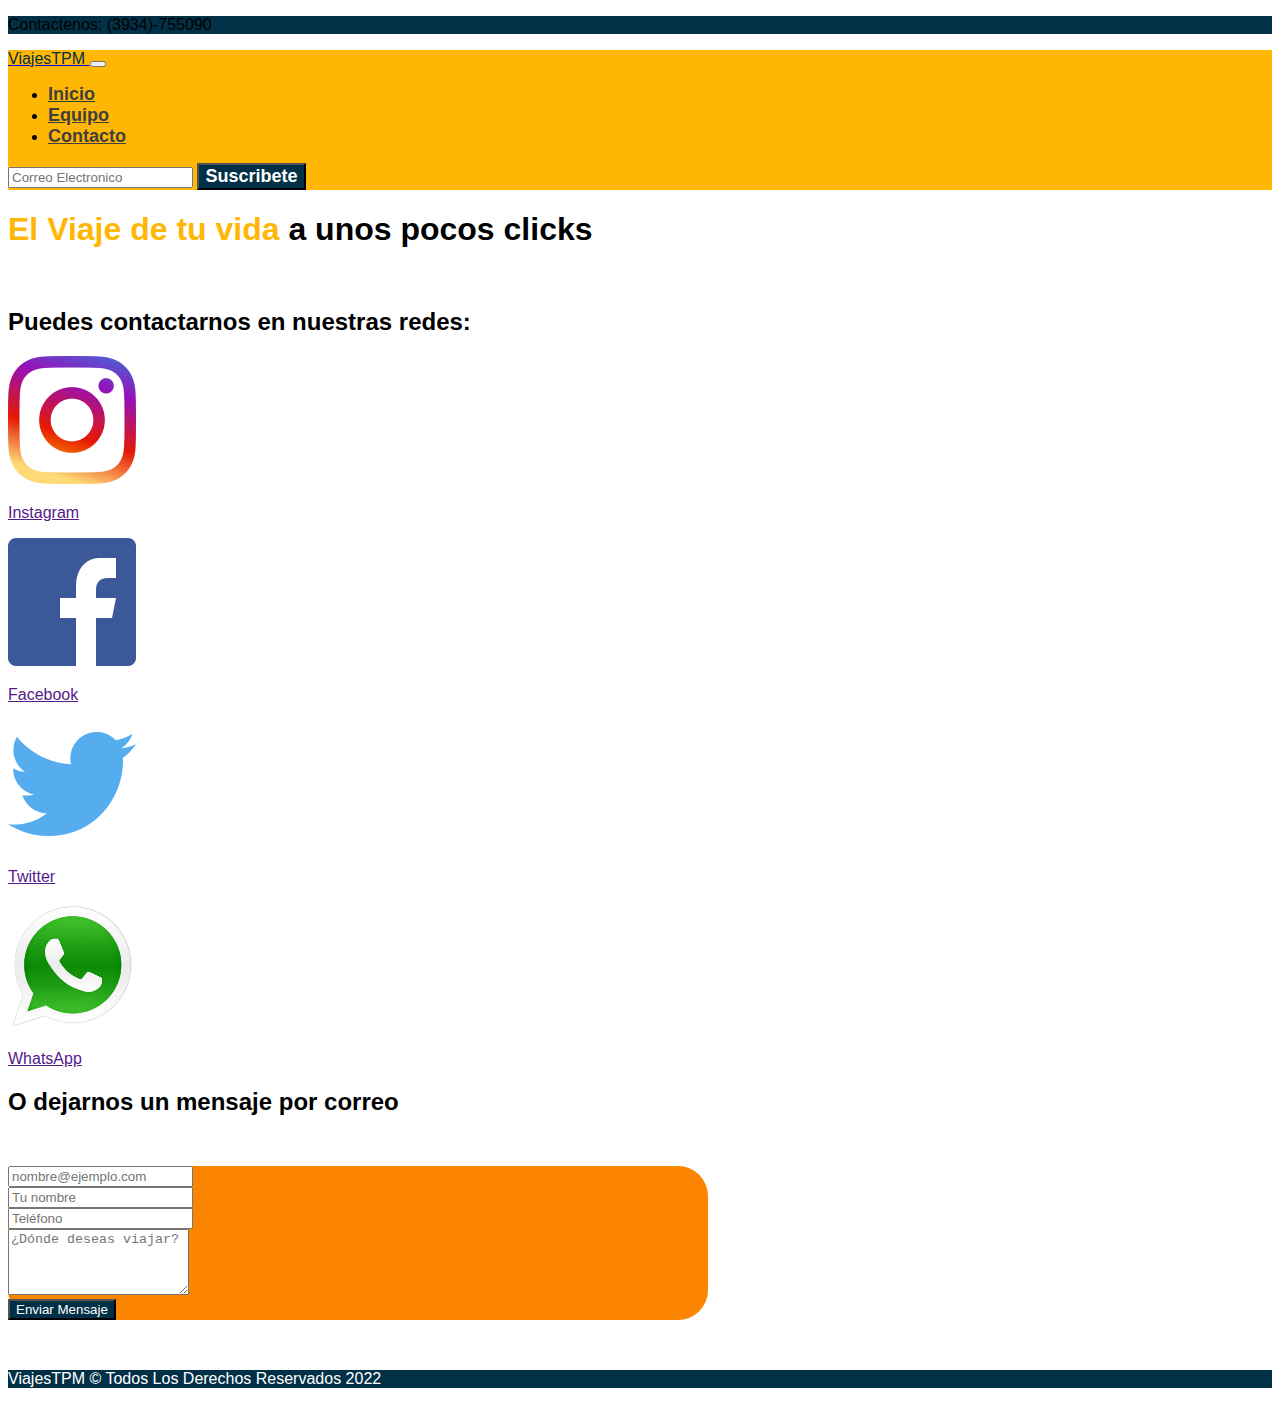
==== contacto.html @ 869b1cf6 "Sección Contacto" ====
<!DOCTYPE html>
<html lang="en">
  <head>
    <!-- Required meta tags -->
    <meta charset="utf-8" />
    <meta name="viewport" content="width=device-width, initial-scale=1" />

    <!-- Bootstrap CSS -->
    <link
      href="https://cdn.jsdelivr.net/npm/bootstrap@5.1.3/dist/css/bootstrap.min.css"
      rel="stylesheet"
      integrity="sha384-1BmE4kWBq78iYhFldvKuhfTAU6auU8tT94WrHftjDbrCEXSU1oBoqyl2QvZ6jIW3"
      crossorigin="anonymous"
    />
    <link rel="stylesheet" href="CSS/style.css">

    <title>ViajesTPM</title>
  </head>
  <body class="modal-open">
    <!-- ================================================== -->
    <!-- ENCABEZADO -->
    <!-- ================================================== -->

    <header class="container-fluid azul d-flex justify-content-center">
      <p class="text-light mb-0 p-2 fs-6">Contactenos: (3934)-755090</p>
    </header>

    <nav class="navbar navbar-expand-lg navbar-light amarillo p-3" id="menu">
      <div class="container-fluid">
        <a class="navbar-brand" href="index.html">
          <span class="text-azul fs-5 fw-bold">ViajesTPM</span>
        </a>
        <button
          class="navbar-toggler"
          type="button"
          data-bs-toggle="collapse"
          data-bs-target="#navbarSupportedContent"
          aria-controls="navbarSupportedContent"
          aria-expanded="false"
          aria-label="Toggle navigation"
        >
          <span class="navbar-toggler-icon"></span>
        </button>
        <div class="collapse navbar-collapse" id="navbarSupportedContent">
          <ul class="navbar-nav me-auto mb-2 mb-lg-0">
            <li class="nav-item">
              <a class="nav-link active" aria-current="page" href="index.html"
                >Inicio</a
              >
            </li>

            <li class="nav-item">
              <a class="nav-link" href="equipo.html">Equipo</a>
            </li>

            <li class="nav-item">
              <a class="nav-link" href="contacto.html">Contacto</a>
            </li>
          </ul>
          <form class="d-flex">
            <input
              class="form-control me-2"
              type="email"
              placeholder="Correo Electronico"
              aria-label="email"
            />
            <button
              class="btn btn-azul btn-primary-outline-success"
              type="button"
            >
              Suscribete
            </button>
          </form>
        </div>
      </div>
    </nav>

    
    <!-- ================================================== -->
    <!-- CONTACTO -->
    <!-- ================================================== -->

    <section class="container-fluid w-75" style="margin-bottom: 50px">
        <h1 class="text-center mt-4 mb-4"> <span class="text-amarillo">El Viaje de tu vida</span>  a unos pocos clicks</h1>
        <br>
        <h2 class="mb-4">Puedes contactarnos en nuestras redes:</h2>
        <div class="d-flex justify-content-between ps-4 pe-3 mb-4">
            <a href="">
                <img src="/img/LogoInstagram.png" alt="Instagram-logo">
                <br>
                <p class="text-center mt-3">Instagram</p>
            </a>
            <a href="">
                <img src="/img/LogoFacebook.png" alt="Facebook-logo">
                <br>
                <p class="text-center mt-3">Facebook</p>
            </a>
            <a href="">
                <img src="/img/LogoTwitter.png" alt="Twitter-logo">
                <br>
                <p class="text-center mt-3">Twitter</p>
            </a>
            <a href="">
                <img class="img-fluid" width="128px"  src="/img/LogoWsp.png" alt="WhatsApp-logo">
                <br>
                <p class="text-center mt-3">WhatsApp</p>
            </a>
        </div>

        <h2 style="margin-bottom: 50px;">O dejarnos un mensaje por correo</h2>

        <div class="container " style="max-width: 700px" >
           
            <form class="form-contacto p-4 mb-4"  method="POST" data-netlify="true" action="#">
                <div class= "mb-3">           
                    <input type="email" class="form-control" id="email" name="email" placeholder="nombre@ejemplo.com">
                </div>
            
                <div class="mb-3">            
                    <input type="input" class="form-control" id="name" name="name" placeholder="Tu nombre">
                </div>
        
                <div class="mb-3">
                    <input type="tel" class="form-control" name="phone" id="phone" placeholder="Teléfono">
                </div>
      
                <div class="mb-3">       
                    <textarea class="form-control" name="message" id="message" rows="4" placeholder="¿Dónde deseas viajar?"></textarea>
                </div>
      
                <div class="mb-3">
                    <button type="submit" class=" btn btn-azul w-100 fs-5">Enviar Mensaje</button>
                </div>
            </form>
        </div>

    </section>
    
    <!-- ================================================== -->
    <!-- PIE DE PAGINA-->
    <!-- ================================================== -->
    <footer class="w-100  d-flex  align-items-center justify-content-center flex-wrap azul">
      <p class="fs-5 px-3  pt-3">ViajesTPM &copy; Todos Los Derechos Reservados 2022</p>
      <div id="iconos" >
          <a href="#"><i class="bi bi-facebook"></i></a>
          <a href="#"><i class="bi bi-twitter"></i></a>
          <a href="#"><i class="bi bi-instagram"></i></a>  
      </div>
    </footer>

    <!-- Option 1: Bootstrap Bundle with Popper -->
    <script
      src="https://cdn.jsdelivr.net/npm/bootstrap@5.1.3/dist/js/bootstrap.bundle.min.js"
      integrity="sha384-ka7Sk0Gln4gmtz2MlQnikT1wXgYsOg+OMhuP+IlRH9sENBO0LRn5q+8nbTov4+1p"
      crossorigin="anonymous"
    ></script>
  </body>
</html>
---- CSS/style.css ----
/* GLOBALES */
body{
    font-family: 'Montserrat', sans-serif;
    overflow-x: hidden;
}

/* COLORES */
.naranja{
    background-color: #fb8500;
}
.text-naranja{
    color: #fb8500;
}

.amarillo{
    background-color: #ffb703;
}
.text-amarillo{
    color: #ffb703;
}

.azul{
    background-color: #023047;
}
.text-azul{
    color: #023047;
}

/* MENU */


#menu li > a{
    font-size: 18px;
    font-weight: bold;
    color: #3f3f3f;
}

#menu form > button{
    font-size: 18px;
    font-weight: bold;
}
.btn-azul{
    color: white;
    background-color: #023047;
}

/* SLIDER DE IMAGENES */
.contenedor-slider{
    width: 70%;
    height: auto;
    margin: auto;
}
.carousel-inner{
    height: 25rem;

}
#slider{
    background-color: #fb8500;
    padding: 1rem;
}

/* Mas Visitados */

.imgMasVisitados img{
    width: 25rem;
    height: 15rem;
}
.imgMasVisitados a{
    text-decoration: none;
}

.links{
    color:#023047;
}


/* fondo contacto */
#bg-contacto{
    position: relative;
    top: -130px;
}

#seccion-contacto{
    background-color: #fb8500;
    min-height: 500px;
    position: relative;
    margin-top: 15rem
}


/* EQUIPO */

.img-equipo{
    height: 400px;
    width: auto;
}
.fondo-equipo{
    background-color: #ffb703;
}
.fondo-equipo span{
    color: white;
    font-weight: 700;
}


/* formulario */
strong{
    color: white;
}
.logosupport{
    max-height: 13rem;
}
#contenedor-formulario{
    position: absolute;
    top: 30%;
    left: 50%;
    transform: translate(-50%, -50%);

}
#titulo-formulario{
    color: black;
}

/* formulario contacto */

.form-contacto{
    
    border-radius: 30px;
    background-color: #fb8500;
}

/* FOOTER */

footer p{
    color: white;
}

/* Media queries pantala sm */

@media (max-width:768px){
    .servicio-fila{
        width: 100% !important;
        text-align: center;
    }

    #bg-contacto{
        top: -107px;
    }
}
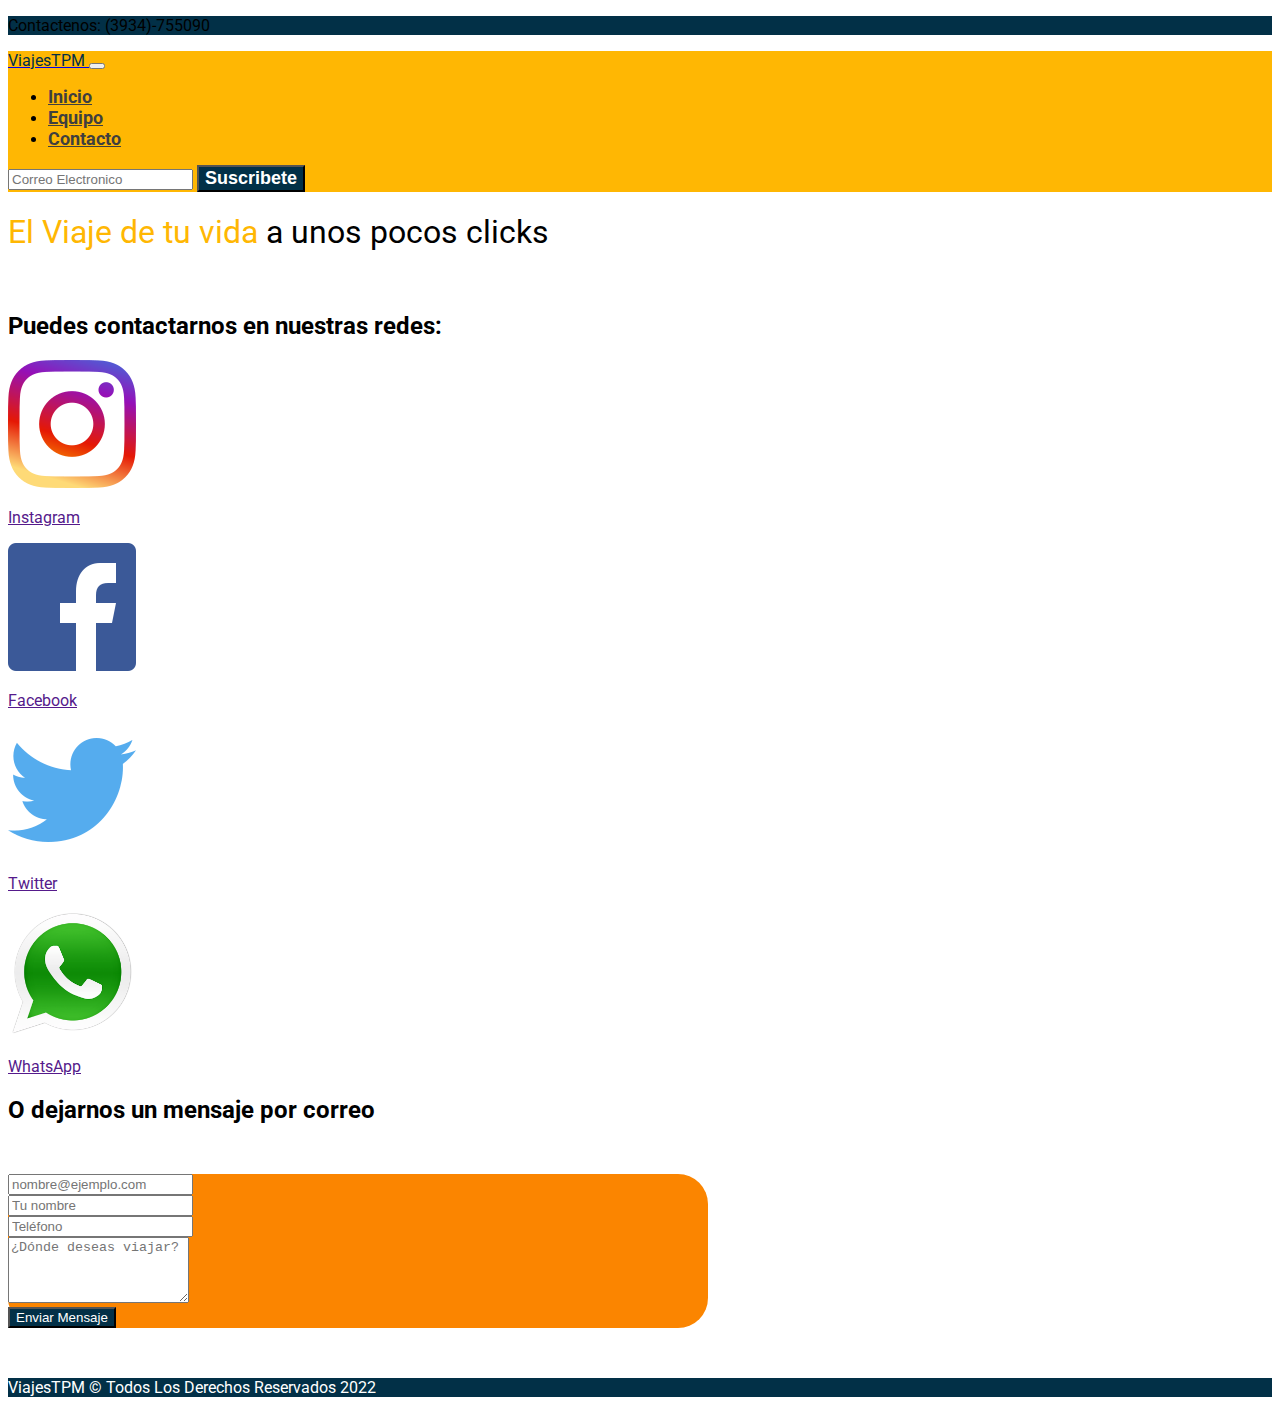
==== commit 9961c947: "Destinos mas frecuentados" ====
--- a/contacto.html
+++ b/contacto.html
@@ -80,59 +80,59 @@
     <!-- CONTACTO -->
     <!-- ================================================== -->
 
-    <section class="container-fluid w-75" style="margin-bottom: 50px">
-        <h1 class="text-center mt-4 mb-4"> <span class="text-amarillo">El Viaje de tu vida</span>  a unos pocos clicks</h1>
-        <br>
-        <h2 class="mb-4">Puedes contactarnos en nuestras redes:</h2>
-        <div class="d-flex justify-content-between ps-4 pe-3 mb-4">
-            <a href="">
-                <img src="/img/LogoInstagram.png" alt="Instagram-logo">
-                <br>
-                <p class="text-center mt-3">Instagram</p>
-            </a>
-            <a href="">
-                <img src="/img/LogoFacebook.png" alt="Facebook-logo">
-                <br>
-                <p class="text-center mt-3">Facebook</p>
-            </a>
-            <a href="">
-                <img src="/img/LogoTwitter.png" alt="Twitter-logo">
-                <br>
-                <p class="text-center mt-3">Twitter</p>
-            </a>
-            <a href="">
-                <img class="img-fluid" width="128px"  src="/img/LogoWsp.png" alt="WhatsApp-logo">
-                <br>
-                <p class="text-center mt-3">WhatsApp</p>
-            </a>
+    <section class="container-fluid w-75 contenedor-contacto-md" style="margin-bottom: 50px">
+      <h1 class="text-center mt-4 mb-4"> <span class="text-amarillo">El Viaje de tu vida</span>  a unos pocos clicks</h1>
+      <br>
+      <h2 class="mb-4 text-contacto-sm">Puedes contactarnos en nuestras redes:</h2>
+      <div class="d-flex justify-content-between ps-4 pe-3 mb-4 redes-respo">
+        <a href="">
+          <img src="/img/LogoInstagram.png" alt="Instagram-logo">
+          <br>
+          <p class="text-center mt-3">Instagram</p>
+        </a>
+        <a href="">
+          <img src="/img/LogoFacebook.png" alt="Facebook-logo">
+          <br>
+          <p class="text-center mt-3">Facebook</p>
+        </a>
+        <a href="">
+          <img src="/img/LogoTwitter.png" alt="Twitter-logo">
+          <br>
+          <p class="text-center mt-3">Twitter</p>
+        </a>
+        <a href="">
+          <img class="img-fluid" width="128px"  src="/img/LogoWsp.png" alt="WhatsApp-logo">
+          <br>
+          <p class="text-center mt-3">WhatsApp</p>
+        </a>
         </div>
 
-        <h2 style="margin-bottom: 50px;">O dejarnos un mensaje por correo</h2>
+        <h2 class="text-contacto-sm" style="margin-bottom: 50px;">O dejarnos un mensaje por correo</h2>
 
-        <div class="container " style="max-width: 700px" >
+        <div class="container  form-contacto-respo " style="max-width: 700px" >
            
-            <form class="form-contacto p-4 mb-4"  method="POST" data-netlify="true" action="#">
-                <div class= "mb-3">           
-                    <input type="email" class="form-control" id="email" name="email" placeholder="nombre@ejemplo.com">
-                </div>
-            
-                <div class="mb-3">            
-                    <input type="input" class="form-control" id="name" name="name" placeholder="Tu nombre">
-                </div>
-        
-                <div class="mb-3">
-                    <input type="tel" class="form-control" name="phone" id="phone" placeholder="Teléfono">
-                </div>
+          <form class="form-contacto p-4 mb-4"  method="POST" data-netlify="true" action="#">
+            <div class= "mb-3">           
+              <input type="email" class="form-control" id="email" name="email" placeholder="nombre@ejemplo.com">
+            </div>
+          
+            <div class="mb-3">            
+              <input type="input" class="form-control" id="name" name="name" placeholder="Tu nombre">
+            </div>
       
-                <div class="mb-3">       
-                    <textarea class="form-control" name="message" id="message" rows="4" placeholder="¿Dónde deseas viajar?"></textarea>
-                </div>
-      
-                <div class="mb-3">
-                    <button type="submit" class=" btn btn-azul w-100 fs-5">Enviar Mensaje</button>
-                </div>
-            </form>
-        </div>
+            <div class="mb-3">
+              <input type="tel" class="form-control" name="phone" id="phone" placeholder="Teléfono">
+            </div>
+    
+            <div class="mb-3">       
+              <textarea class="form-control" name="message" id="message" rows="4" placeholder="¿Dónde deseas viajar?"></textarea>
+            </div>
+  
+            <div class="mb-3">
+              <button type="submit" class=" btn btn-azul w-100 fs-5">Enviar Mensaje</button>
+            </div>
+          </form>
+      </div>
 
     </section>
     
--- a/CSS/style.css
+++ b/CSS/style.css
@@ -1,8 +1,31 @@
+@import url('https://fonts.googleapis.com/css2?family=Roboto:wght@400;700&display=swap');
+
 /* GLOBALES */
 body{
-    font-family: 'Montserrat', sans-serif;
+    font-family: 'Roboto', sans-serif;
     overflow-x: hidden;
 }
+
+h1{
+    font-size: 2rem;
+    font-weight: 400;
+}
+h3{
+    font-weight: 700;
+}
+
+h5{
+    font-size: 25px;
+    font-weight: 700;
+}
+p{
+    font-weight: 400;
+}
+
+a{
+    font-family: 'Roboto', sans-serif;
+}
+
 
 /* COLORES */
 .naranja{
@@ -59,6 +82,13 @@
     padding: 1rem;
 }
 
+/* Servicios */
+
+.texto-servicios p{
+    font-size: 20px;
+    font-weight: 400;
+}
+
 /* Mas Visitados */
 
 .imgMasVisitados img{
@@ -72,6 +102,50 @@
 .links{
     color:#023047;
 }
+
+/* Mas visitados puntos */
+.contenedorRazones{
+    background-color: #fb8500;
+    border-radius: 15px;
+}
+.contenedorRazones a{
+    text-decoration: none;
+    color: #023047;
+}
+.contenedorRazones a:hover{
+    color: white;
+}
+.img-col-1{
+    transform: rotate(-20deg);
+    margin-bottom: 50px;
+}
+.img-col-2{
+    transform: rotate(20deg);
+    margin-bottom: 50px;
+    
+}
+.img-lugares img{
+    width: 250px;
+    
+}
+.titulo-MasVisitados{
+    background-color: #023047;
+}
+
+.texto-MasVisitados h1{
+    font-size: 3rem;
+    font-weight: 900;
+    color: white;
+}
+.texto-MasVisitados h2{
+    font-size: 30px;
+}
+.texto-MasVisitados p{
+    font-size: 16px;
+    font-weight: 700;
+}
+
+
 
 
 /* fondo contacto */
@@ -101,6 +175,7 @@
     color: white;
     font-weight: 700;
 }
+
 
 
 /* formulario */
@@ -135,9 +210,86 @@
     color: white;
 }
 
-/* Media queries pantala sm */
-
+/* Media queries */
+
+/* celular */
+@media screen and (max-width: 480px){
+
+    /* inicio */
+    .contenedor-slider{
+        width: 100%;
+    }
+    .carousel-inner{
+        padding-top: 5rem;
+    }
+    .imgMasVisitados{
+        width: 100% !important;
+    }
+    
+    .masVisitados-respo{
+        flex-direction: column;
+        width: 100% !important;
+    }
+
+    /* equipo */
+    .contenedor-equipo-sm{
+        width: 90% !important;
+    }
+
+    .equipo-sm{
+        flex-direction: column;
+        padding-top: 15px;
+    }
+    .img-equipo-sm{
+        width: 80% !important;
+        padding-bottom: 15px;
+    }
+    .texto-equipo-sm{
+        width: 100% !important;
+    }
+
+    /* Contacto */
+
+    .redes-respo{
+        flex-direction: column;
+        justify-content: center;
+        align-items: center;
+    }
+    .text-contacto-sm{
+        text-align: center;
+    }
+    .form-contacto-respo{
+        width: 100% !important;
+    }
+
+    /* Grecia */
+    .contenedorRazones{
+        width: 100% !important;
+    }
+    .img-fluid{
+        transform: none;
+        margin-top: 30rem !important;
+    }
+    .img-fluid2{
+        transform: none;
+        margin-top: 30rem !important;
+    }
+    .col3-respo{
+        width: 33% !important;
+    }
+    .texto-MasVisitados-respo{
+        padding: 0 !important;
+    }
+    .texto-MasVisitados-respo p{
+        font-weight: 400;
+        text-align:justify;
+    }
+}
+
+/* tablet */
 @media (max-width:768px){
+
+    /* inicio */
     .servicio-fila{
         width: 100% !important;
         text-align: center;
@@ -146,4 +298,43 @@
     #bg-contacto{
         top: -107px;
     }
-}
+
+    .imgMasVisitados{
+        width: 30%;
+    }
+
+    /* Equipo */
+
+    .contenedor-equipo-md{
+        width: 90% !important;
+    }
+
+    .texto-equipo-largo{
+        font-size: 20px !important;
+        padding: 0 !important;
+    }
+
+    /* Contacto */
+
+    .contenedor-contacto-md{
+        width: 100% !important;
+    }
+
+    /* Grecia */
+
+    .contenedorRazones{
+        width: 100% !important;
+    }
+    .img-fluid{
+        transform: none;
+        margin-top: 12rem;
+    }
+    .img-fluid2{
+        transform: none;
+        margin-top: 12rem;
+    }
+    .col3-respo{
+        width: 33% !important;
+        margin-left: 0;
+    }
+}
